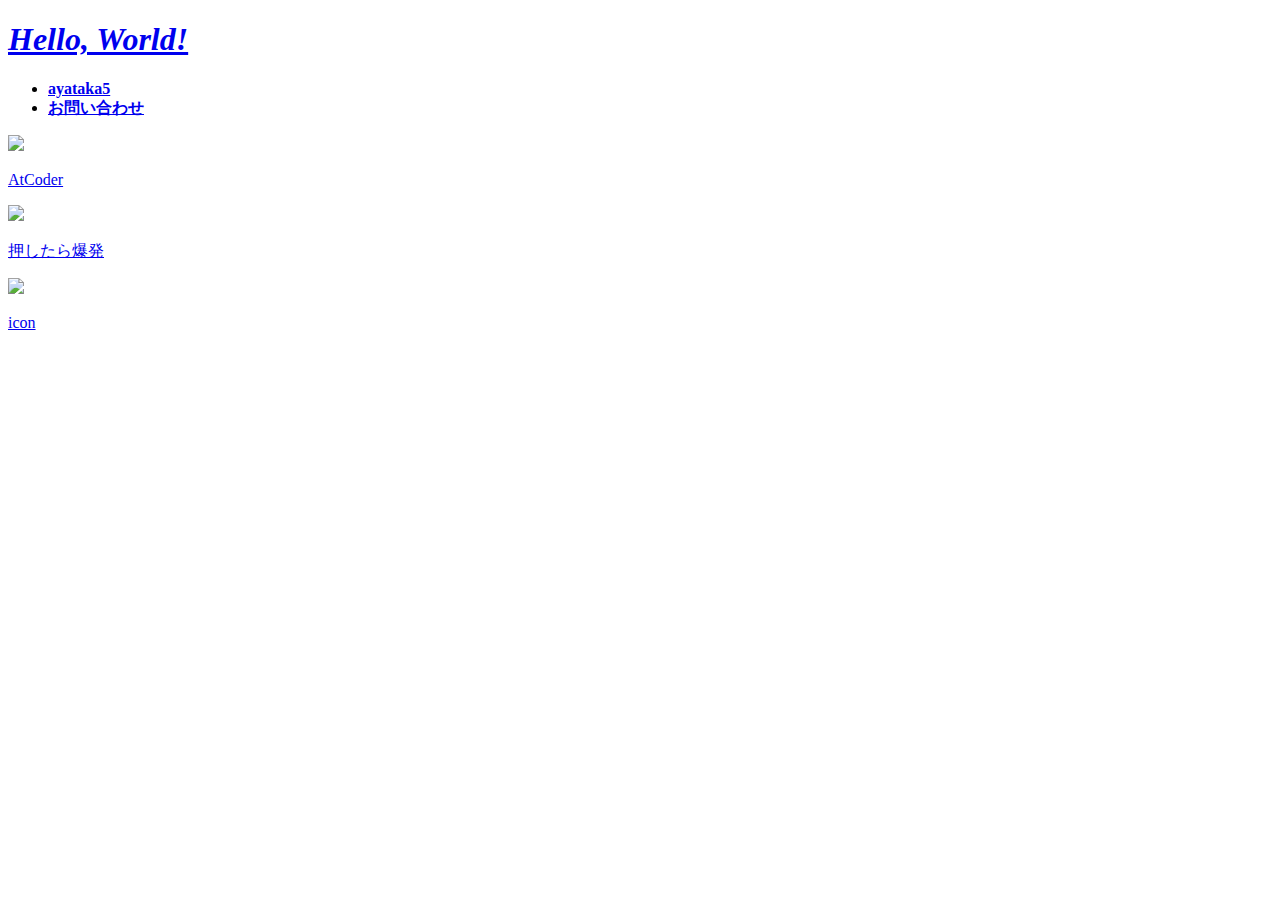
==== index.html @ 61d2a7d5 "Create index.html" ====
<!DOCTYPE html>
<html>
  <head>
    <link rel="stylesheet" href="stylesheet.css">
    <link rel="shortcut icon" href="photo/icon.png" type="image/x-icon">
    <meta charset="utf-8">
    <title>My Code</title>
  </head>
  <body>
      <header>
        <h1> <a class="special" href="index.html" title="home"> <em> Hello, World! </em> </a> </h1>
        <ul class="menu">
            <li><a class="normal" href="history.html" title="沿革" target="_blank"> <strong> ayataka5 </strong> </a> </li>
            <li><a class="normal" href="qustion.html" title="ご気軽に" target="_blank"> <strong> お問い合わせ </strong> </a> </li>
        </ul>
      </header>
      <img src="photo/Logo.png">
      <p> <a class="normal" href="https://atcoder.jp" title="すべての始まり" target="_blank"> AtCoder </a> </p>
      <img src="photo/switch.png">
      <p> <a class="normal" href="https://slither.io" title="押すなよ？" target="_blank"> 押したら爆発 </a> </p>
      <img src="photo/icon.png">
      <p> <a class="normal" href="photo/icon.png" title="製作時間3分" target="_blank"> icon </a> </p>
  </body>
</html>
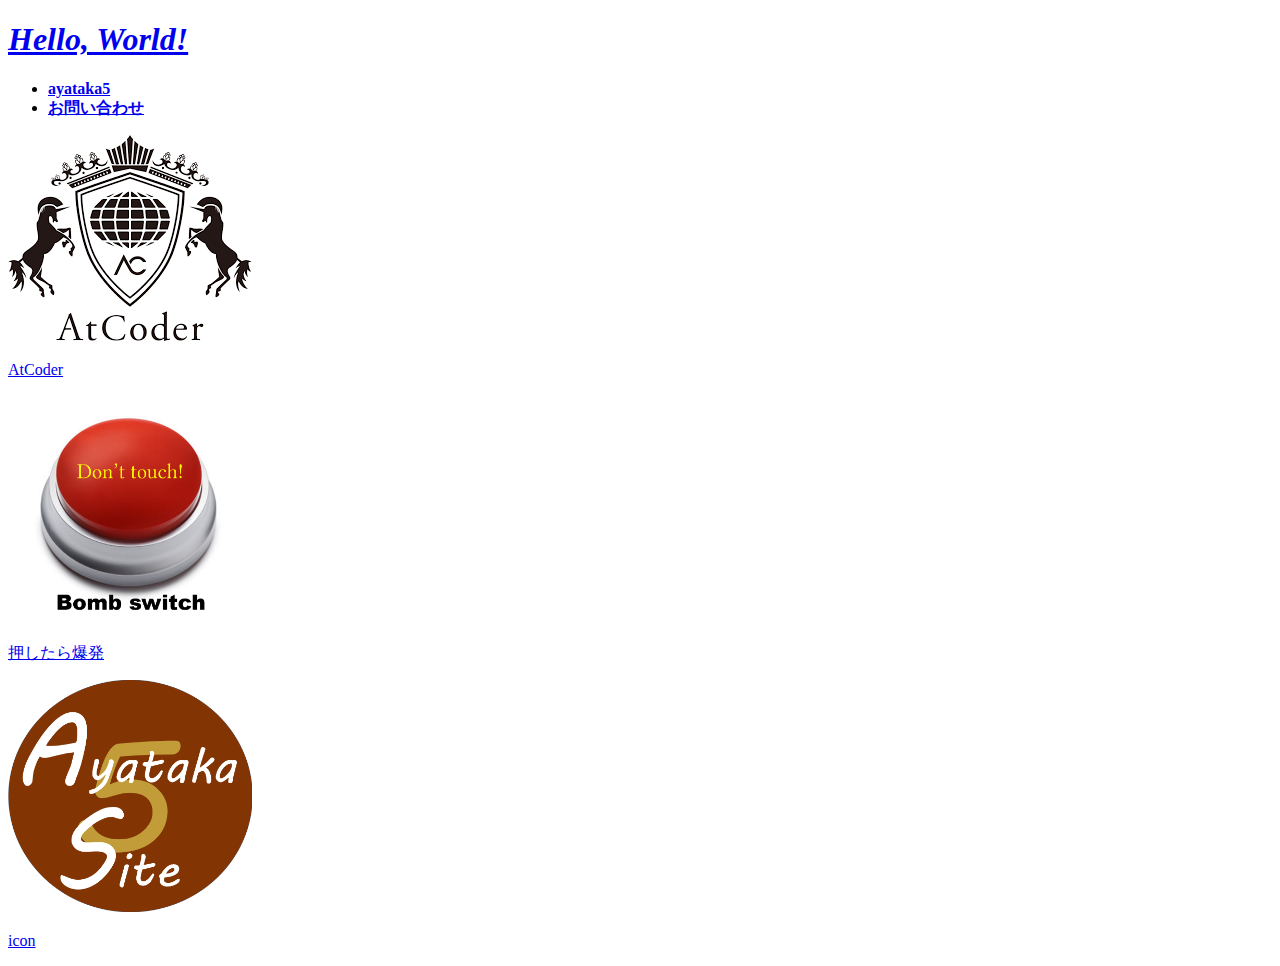
==== commit b25948f4: "Update index.html" ====
--- a/index.html
+++ b/index.html
@@ -2,7 +2,7 @@
 <html>
   <head>
     <link rel="stylesheet" href="stylesheet.css">
-    <link rel="shortcut icon" href="photo/icon.png" type="image/x-icon">
+    <link rel="shortcut icon" href="icon.png" type="image/x-icon">
     <meta charset="utf-8">
     <title>My Code</title>
   </head>
@@ -14,11 +14,11 @@
             <li><a class="normal" href="qustion.html" title="ご気軽に" target="_blank"> <strong> お問い合わせ </strong> </a> </li>
         </ul>
       </header>
-      <img src="photo/Logo.png">
+      <img src="Logo.png">
       <p> <a class="normal" href="https://atcoder.jp" title="すべての始まり" target="_blank"> AtCoder </a> </p>
-      <img src="photo/switch.png">
+      <img src="switch.png">
       <p> <a class="normal" href="https://slither.io" title="押すなよ？" target="_blank"> 押したら爆発 </a> </p>
-      <img src="photo/icon.png">
-      <p> <a class="normal" href="photo/icon.png" title="製作時間3分" target="_blank"> icon </a> </p>
+      <img src="icon.png">
+      <p> <a class="normal" href="icon.png" title="製作時間3分" target="_blank"> icon </a> </p>
   </body>
 </html>
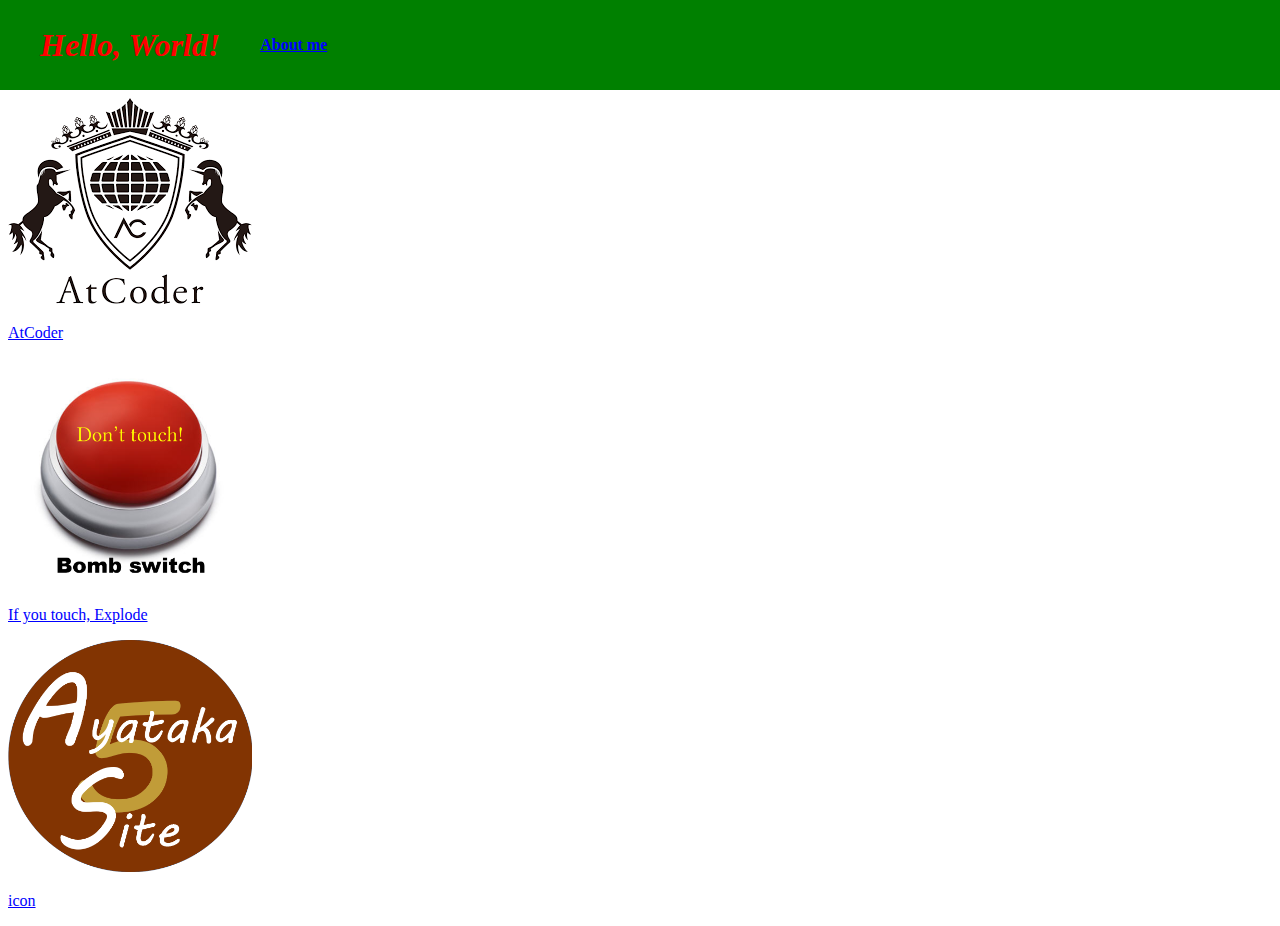
==== commit 9eb6ea06: "Add files via upload" ====
--- a/index.html
+++ b/index.html
@@ -1,24 +1,24 @@
-<!DOCTYPE html>
-<html>
-  <head>
-    <link rel="stylesheet" href="stylesheet.css">
-    <link rel="shortcut icon" href="icon.png" type="image/x-icon">
-    <meta charset="utf-8">
-    <title>My Code</title>
-  </head>
-  <body>
-      <header>
-        <h1> <a class="special" href="index.html" title="home"> <em> Hello, World! </em> </a> </h1>
-        <ul class="menu">
-            <li><a class="normal" href="history.html" title="沿革" target="_blank"> <strong> ayataka5 </strong> </a> </li>
-            <li><a class="normal" href="qustion.html" title="ご気軽に" target="_blank"> <strong> お問い合わせ </strong> </a> </li>
-        </ul>
-      </header>
-      <img src="Logo.png">
-      <p> <a class="normal" href="https://atcoder.jp" title="すべての始まり" target="_blank"> AtCoder </a> </p>
-      <img src="switch.png">
-      <p> <a class="normal" href="https://slither.io" title="押すなよ？" target="_blank"> 押したら爆発 </a> </p>
-      <img src="icon.png">
-      <p> <a class="normal" href="icon.png" title="製作時間3分" target="_blank"> icon </a> </p>
-  </body>
-</html>
+<!DOCTYPE html>
+<html>
+  <head>
+    <link rel="stylesheet" href="stylesheet.css">
+    <link rel="shortcut icon" href="photo/icon.png" type="image/x-icon">
+    <meta charset="utf-8">
+    <title>Home</title>
+  </head>
+  <body>
+      <header>
+        <h1> <a class="special" href="index.html" title="home"> <em> Hello, World! </em> </a> </h1>
+        <ul class="menu">
+            <li><a class="normal" href="aboutme.html" title="" target="_blank"> <strong> About me </strong> </a> </li>
+            <!-- <li><a class="normal" href="hidden_things.html" title="" target="_blank"> <strong> ****** ****** </strong> </a> </li> -->
+        </ul>
+      </header>
+      <img src="photo/Logo.png">
+      <p> <a class="normal" href="https://atcoder.jp" title="How it all began" target="_blank"> AtCoder </a> </p>
+      <img src="photo/switch.png">
+      <p> <a class="normal" href="https://slither.io" title="Don't touch!" target="_blank"> If you touch, Explode </a> </p>
+      <img src="photo/icon.png">
+      <p> <a class="normal" href="photo/icon.png" title="instant icon" target="_blank"> icon </a> </p>
+  </body>
+</html>--- a/stylesheet.css
+++ b/stylesheet.css
@@ -0,0 +1,42 @@
+body {
+    padding-top: 90px;
+}
+header {
+    padding: 0px 40px;
+    text-align: center;
+    height: 90px;
+    color: brown;
+    width: 100%;
+    box-sizing: border-box;
+    position: fixed;
+    top: 0;
+    left: 0;
+    background-color: green;
+    display: flex;
+    align-items: center;
+}
+
+header .menu {
+    display: flex;
+}
+
+header .menu li {
+    list-style: none;
+}
+
+header .menu li + li {
+    margin-left: 40px;
+}
+
+.BIG {
+    font-size: 500%;
+}
+
+a.normal:link, a.normal:visited, a.normal:hover, a.normal:active {
+    color: blue;
+}
+
+a.special {
+    color: red;
+    text-decoration: none;
+}